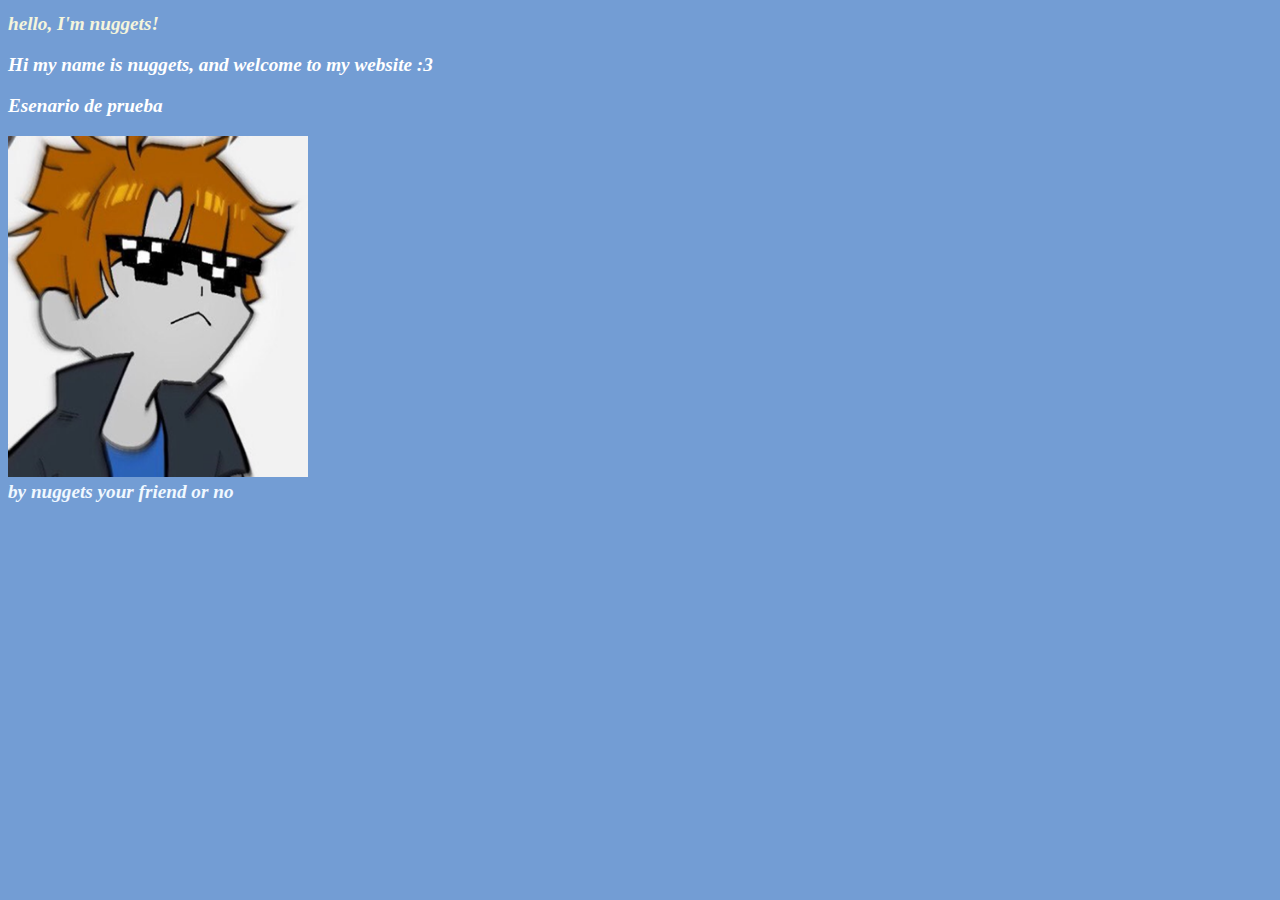
==== index.html @ 33a8421f "Add files via upload" ====
<!DOCTYPE html>
<html>
<head>
    <meta charset="utf-8">
    <meta name="viewport" content="width=device-width, initial-scale=1" />
    <title>nuggets :D </title>
    <link rel="stylesheet" href="./index.css">
    <link rel="icon" href="bacon.png" type="image/png"sizes="16x16">
</head>
<body>
    <h1>hello, I'm nuggets!</h1>
    <p>Hi my name is nuggets, and welcome to my website :3 </P>
    <p>Esenario de prueba</P>
    <img src="bacon.png" width="300" height="341"/>
    <script src="index.js"></script>
    <footer>
        by nuggets your friend or no 
    </footer>
</body>
</html>
---- index.css ----
body {
    background-color: #739dd4;
}

h1 {
    color: beige;
    font: oblique bold 120% cursive; 
}

p {
    font:oblique bold 120% cursive;
    color: white;
}

footer {
    font:oblique bold 120% cursive;
    color: aliceblue
}
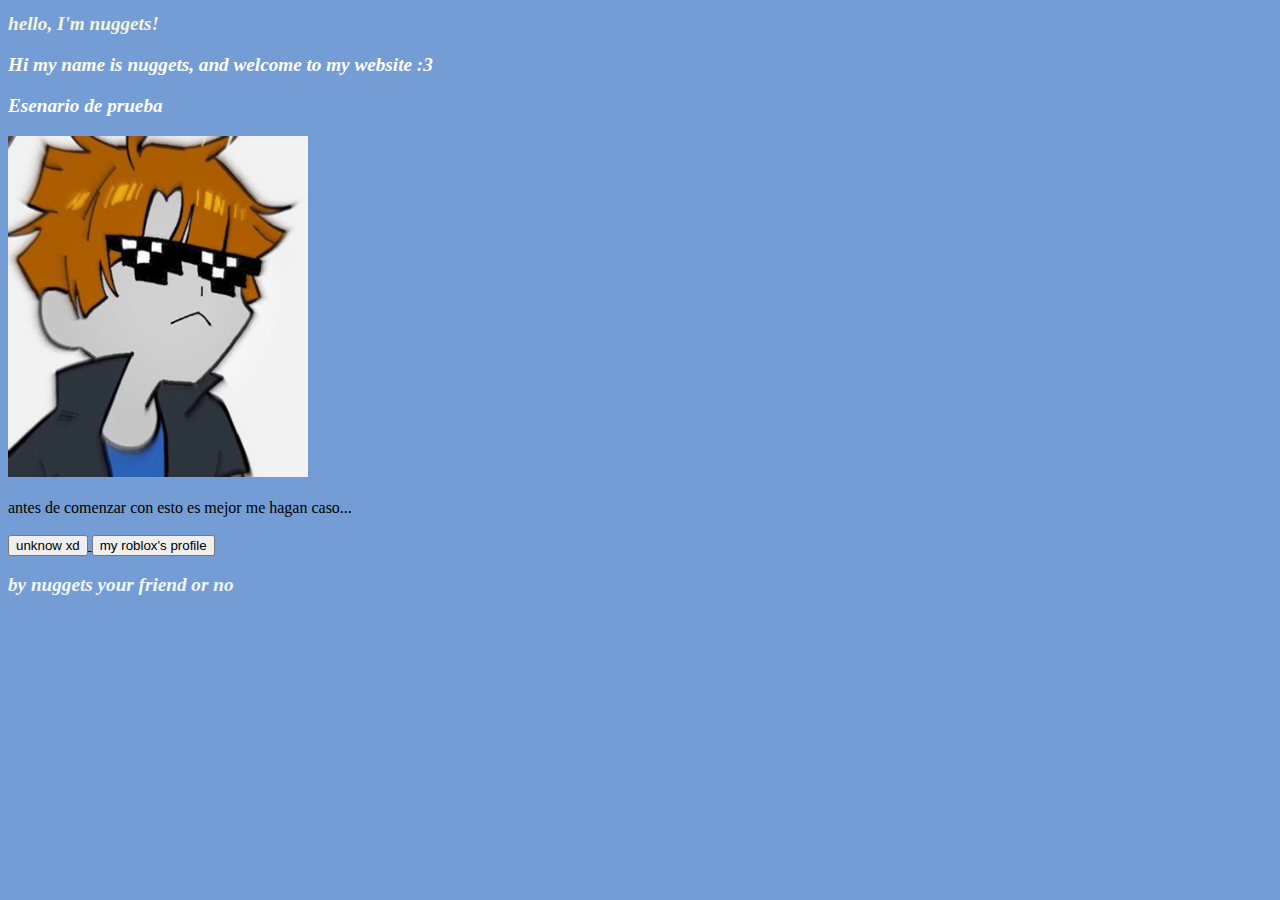
==== commit bd38aa63: "update website" ====
--- a/index.html
+++ b/index.html
@@ -13,9 +13,24 @@
     <p>Hi my name is nuggets, and welcome to my website :3 </P>
     <p>Esenario de prueba</P>
     <img src="bacon.png" width="300" height="341"/>
-    <script src="index.js"></script>
+   
+   <br><br>
+   <p1> antes de comenzar con esto es mejor me hagan caso...</p1>
+   <br><br>
+    <a href="Trollface.png">
+     <button>unknow xd</button>
+    </a>
+    <a href="https://www.roblox.com/es/users/7339164184/profile">
+        <button>my roblox's profile</button>
+       </a>
+    
+    <br><br>
+    
+   
     <footer>
         by nuggets your friend or no 
     </footer>
+   
+    <script src="index.js"></script>
 </body>
 </html>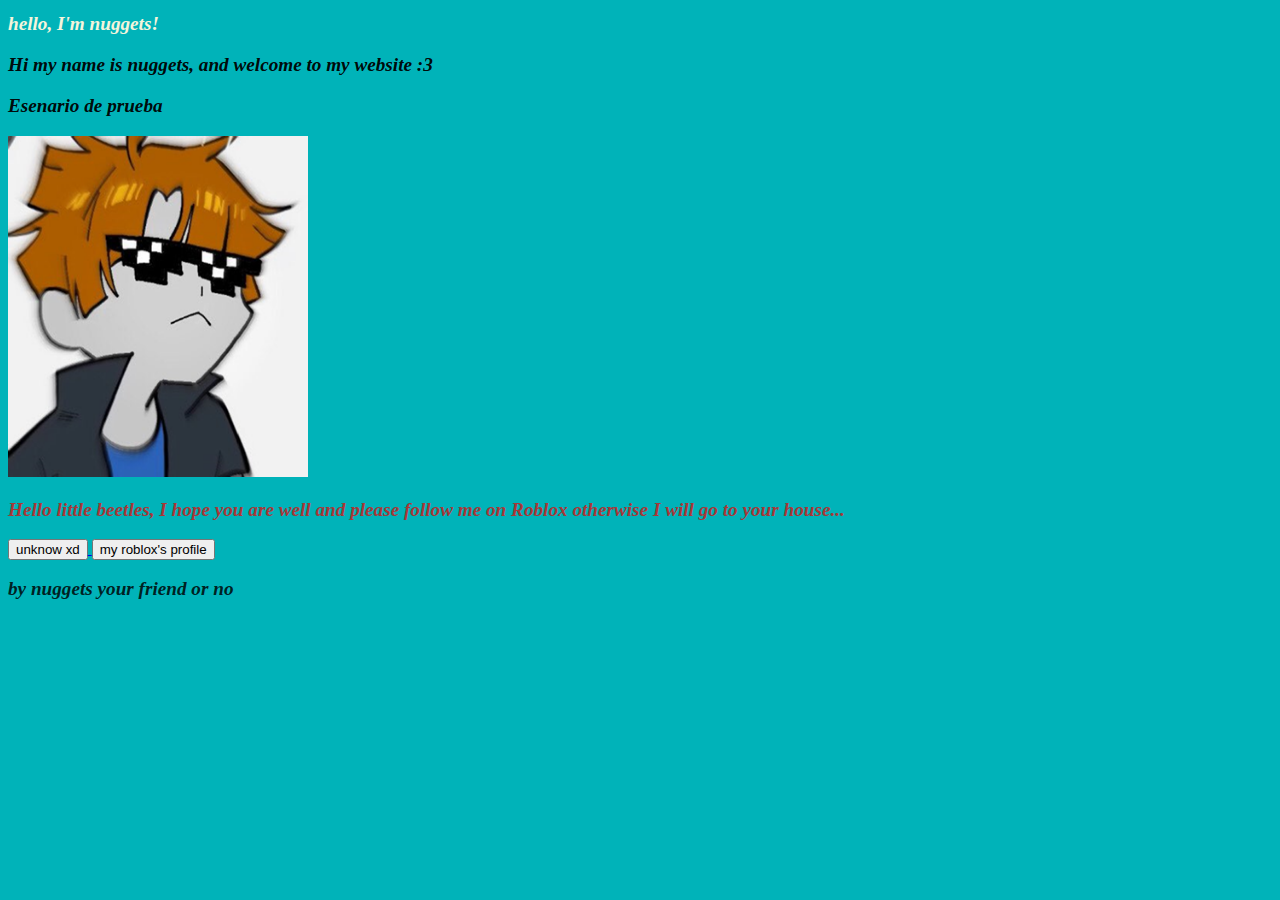
==== commit ec631dc9: "update html" ====
--- a/index.html
+++ b/index.html
@@ -4,7 +4,7 @@
 <head>
     <meta charset="utf-8">
     <meta name="viewport" content="width=device-width, initial-scale=1" />
-    <title>nuggets :D </title>
+    <title>unknow</title>
     <link rel="stylesheet" href="./index.css">
     <link rel="icon" href="bacon.png" type="image/png"sizes="16x16">
 </head>
@@ -15,7 +15,7 @@
     <img src="bacon.png" width="300" height="341"/>
    
    <br><br>
-   <p1> antes de comenzar con esto es mejor me hagan caso...</p1>
+   <p1>Hello little beetles, I hope you are well and please follow me on Roblox otherwise I will go to your house... </p1>
    <br><br>
     <a href="Trollface.png">
      <button>unknow xd</button>
--- a/index.css
+++ b/index.css
@@ -1,5 +1,5 @@
 body {
-    background-color: #739dd4;
+    background-color: #00b3b9;
 }
 
 h1 {
@@ -9,10 +9,17 @@
 
 p {
     font:oblique bold 120% cursive;
-    color: white;
+    color: rgba(0, 0, 0, 0.966);
 }
 
 footer {
+    font:oblique bold 120% xx-large;
+    color: rgba(0, 0, 0, 0.836)
+}
+
+p1 {
     font:oblique bold 120% cursive;
-    color: aliceblue
-}+    color: rgb(167, 55, 55);
+}
+
+   